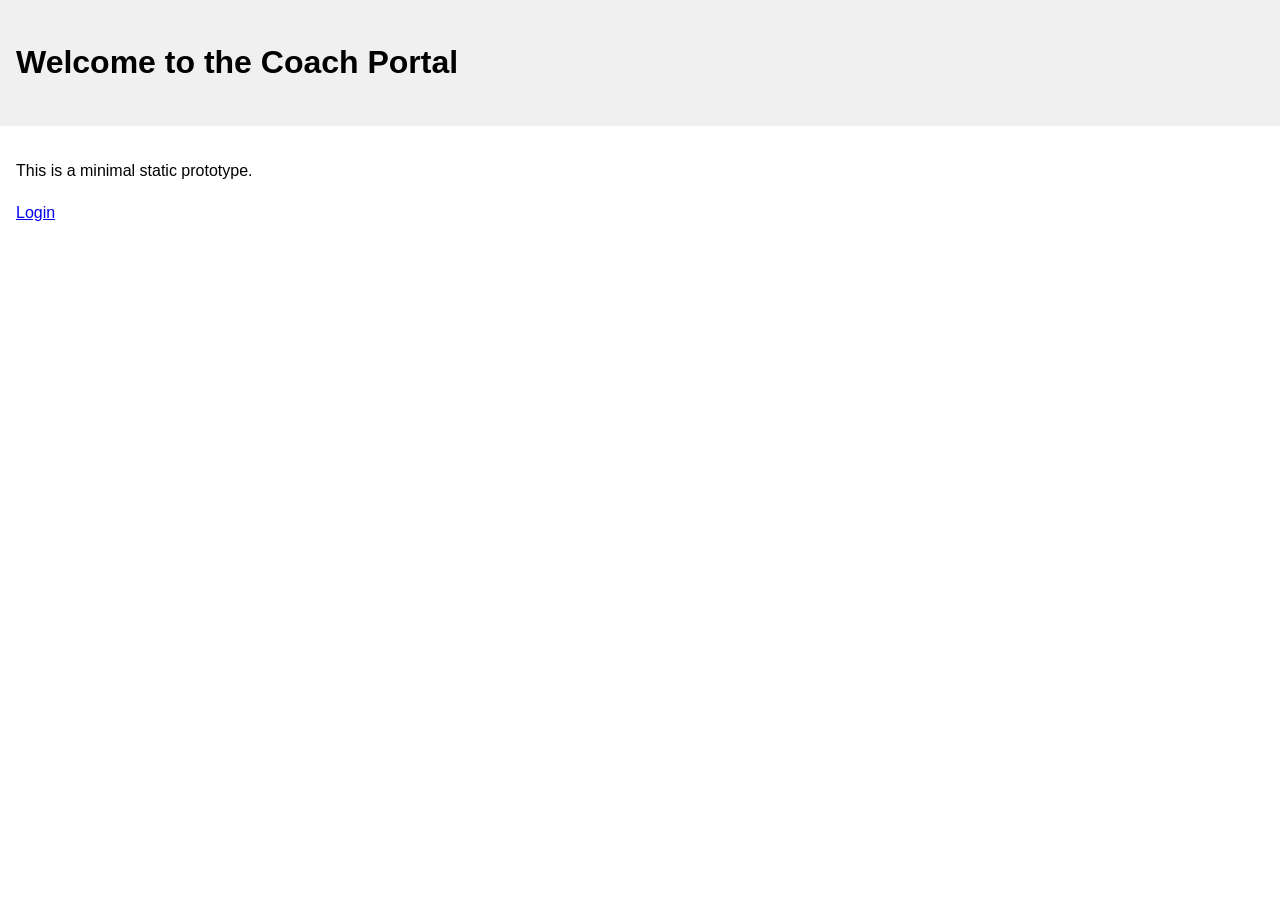
==== site/index.html @ 2569556d "Add static prototype of coaching portal" ====
<!DOCTYPE html>
<html lang="en">
<head>
  <meta charset="UTF-8">
  <meta name="viewport" content="width=device-width, initial-scale=1.0">
  <title>Coach Portal</title>
  <link rel="stylesheet" href="styles.css">
</head>
<body>
  <header>
    <h1>Welcome to the Coach Portal</h1>
  </header>
  <main>
    <p>This is a minimal static prototype.</p>
    <nav>
      <a href="login.html">Login</a>
    </nav>
  </main>
</body>
</html>
---- site/styles.css ----
body {
  font-family: Arial, sans-serif;
  margin: 0;
  padding: 0;
  line-height: 1.6;
}
header, footer {
  background: #f0f0f0;
  padding: 1rem;
}
nav a {
  margin-right: 1rem;
}
main {
  padding: 1rem;
}
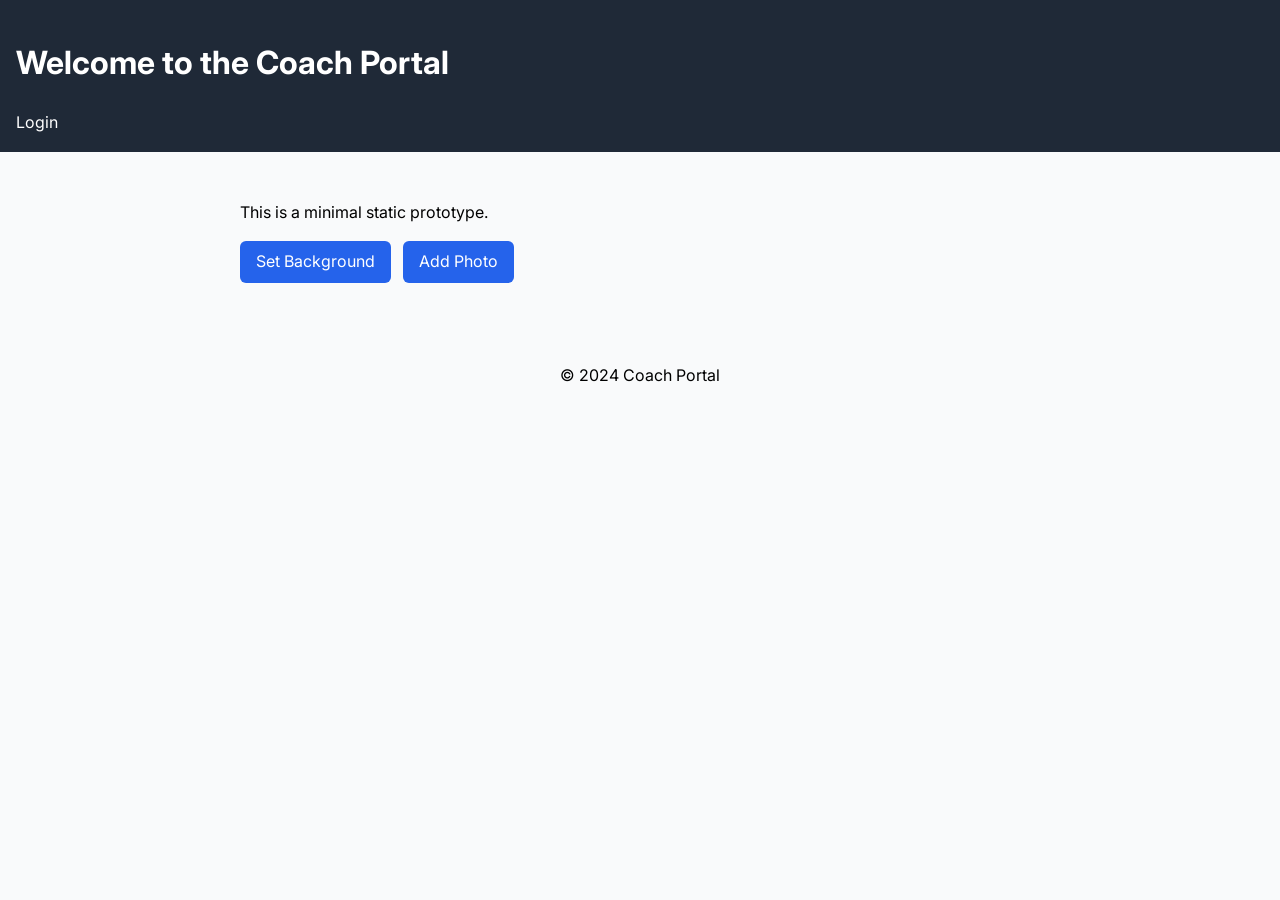
==== commit a732d042: "Enable background and gallery uploads" ====
--- a/site/index.html
+++ b/site/index.html
@@ -4,17 +4,31 @@
   <meta charset="UTF-8">
   <meta name="viewport" content="width=device-width, initial-scale=1.0">
   <title>Coach Portal</title>
+  <link href="https://fonts.googleapis.com/css2?family=Inter:wght@400;600&display=swap" rel="stylesheet">
   <link rel="stylesheet" href="styles.css">
 </head>
 <body>
   <header>
     <h1>Welcome to the Coach Portal</h1>
+    <nav>
+      <a href="login.html">Login</a>
+    </nav>
   </header>
   <main>
     <p>This is a minimal static prototype.</p>
-    <nav>
-      <a href="login.html">Login</a>
-    </nav>
+    <div class="controls">
+      <label class="btn">Set Background
+        <input type="file" id="bgInput" accept="image/*">
+      </label>
+      <label class="btn">Add Photo
+        <input type="file" id="photoInput" accept="image/*" multiple>
+      </label>
+    </div>
+    <div id="gallery" class="gallery"></div>
   </main>
+  <footer>
+    <p>&copy; 2024 Coach Portal</p>
+  </footer>
+  <script src="script.js"></script>
 </body>
 </html>
--- a/site/styles.css
+++ b/site/styles.css
@@ -1,16 +1,59 @@
 body {
-  font-family: Arial, sans-serif;
+  font-family: 'Inter', sans-serif;
   margin: 0;
-  padding: 0;
   line-height: 1.6;
+  min-height: 100vh;
+  background: #f9fafb;
+  background-size: cover;
+  background-position: center;
 }
-header, footer {
-  background: #f0f0f0;
+
+header {
+  background: #1f2937;
+  color: #fff;
   padding: 1rem;
 }
-nav a {
+
+header nav a {
+  color: #fff;
   margin-right: 1rem;
+  text-decoration: none;
 }
+
 main {
+  padding: 2rem;
+  max-width: 800px;
+  margin: 0 auto;
+}
+
+.btn {
+  display: inline-block;
+  background: #2563eb;
+  color: #fff;
+  padding: 0.5rem 1rem;
+  border-radius: 0.375rem;
+  cursor: pointer;
+  margin-right: 0.5rem;
+}
+
+.btn input {
+  display: none;
+}
+
+.gallery {
+  display: flex;
+  flex-wrap: wrap;
+  gap: 1rem;
+  margin-top: 1rem;
+}
+
+.gallery img {
+  max-width: 150px;
+  border-radius: 0.5rem;
+}
+
+footer {
+  text-align: center;
   padding: 1rem;
 }
+
